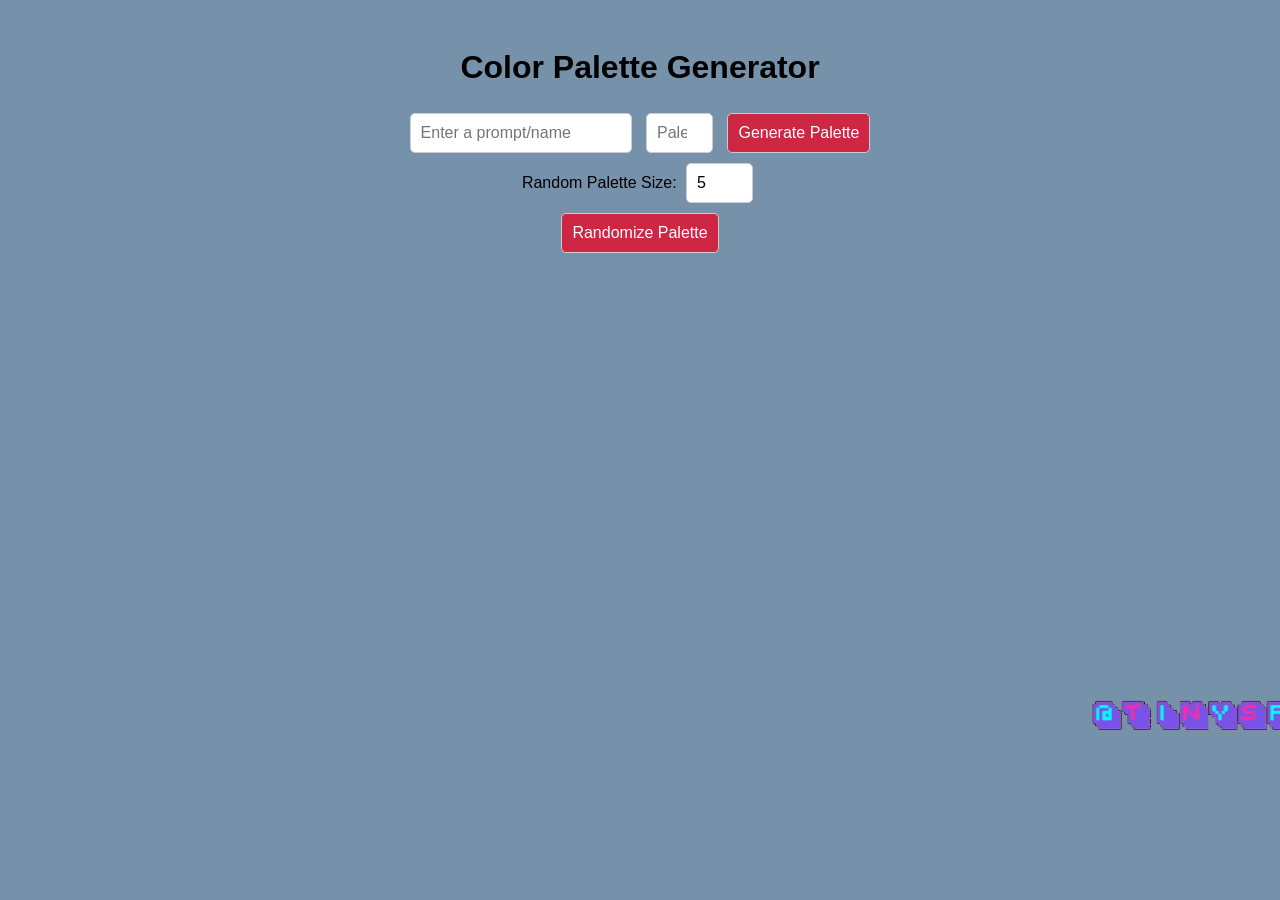
==== index.html @ bd86ca59 "Add files via upload" ====
<!DOCTYPE html>
<html lang="en">
<head>
  <meta charset="UTF-8">
  <meta name="viewport" content="width=device-width, initial-scale=1.0">
  <title>Color Palette Generator</title>
  <link rel="stylesheet" href="styles.css">
</head>
<body>
  <h1>Color Palette Generator</h1>

<!-- Form for user-defined palette generation -->
<form id="colorForm">
  <input type="text" id="name" placeholder="Enter a prompt/name" required>
  <input type="number" id="palette-size" placeholder="Palette size" min="4" max="16" required>
  <button type="submit">Generate Palette</button>
</form>

<!-- Input for random palette size -->
<div>
  <label for="random-palette-size">Random Palette Size:</label>
  <input type="number" id="random-palette-size" placeholder="Random palette size" min="4" max="16" value="5">
</div>

<!-- Button to randomize palette -->
<button id="randomizeButton">Randomize Palette</button>

<!-- Container to display the generated palette -->
<div id="paletteContainer"></div>

<!-- Buttons for actions after generating a palette -->
<div id="buttonsContainer" style="display: none;">
  <button id="copyButton">Copy Palette</button>
  <button id="saveButton">Save Palette</button>
  <button id="shareButton">Share Palette</button>
  <button id="exportJSONButton">Export as JSON</button>
  <button id="exportImageButton">Export as Image</button>
</div>

<!-- Watermark GIF/Instagram Link-->
 <a href="https://www.instagram.com/tinyspacegremlin" target="_blank" id="watermark">
 <img src="images/TSG-Watermark.gif" id="watermark" alt="Watermark"/>
</a>

  <script src="script.js"></script>
</body>
</html>
---- styles.css ----
/* Global Styles */
body {
  background-color: #7691aa;
  color: #000000;
  font-family: Arial, sans-serif;
  text-align: center;
  padding: 20px;
  transition: background-color 0.3s ease, color 0.3s ease;
}

h1 {
  color: #000000;
}

input, button {
  padding: 10px;
  margin: 5px;
  font-size: 1em;
  border-radius: 5px;
  border: 1px solid #ccc;
  transition: background-color 0.3s ease, color 0.3s ease, border 0.3s ease;
}

/* Button Styles */
button {
  background-color: hsl(350, 68%, 48%);
  color: white;
  cursor: pointer;
  transition: background-color 0.3s ease;
}

button:hover {
  background-color: #e95a79;
}

/* Palette Container */
#paletteContainer {
  display: flex;
  justify-content: center;
  flex-wrap: wrap; /* Allow color boxes to wrap on smaller screens */
  margin-top: 20px;
}

.colorBox {
  width: 100px;
  height: 100px;
  margin: 10px;
  border-radius: 5px;
  transition: border 0.3s ease;
}

#copyButton {
  padding: 10px;
  background-color: #4CAF50;
  color: white;
  border-radius: 5px;
  border: 1px solid #ccc;
  cursor: pointer;
  transition: background-color 0.3s ease;
}

#copyButton:hover {
  background-color: #5bc461;
}

/* Responsive Styles */
@media (max-width: 768px) {
  .colorBox {
    width: 80px;
    height: 80px;
  }

  button, input {
    padding: 8px;
    font-size: 0.9em;
  }
}

#watermark {
  position: fixed;
  top: 700px;
  left: 1090px;
  width: 500px;
  z-index: 1000;
}

#watermark:hover {
  opacity: 1;
  cursor: pointer;
}
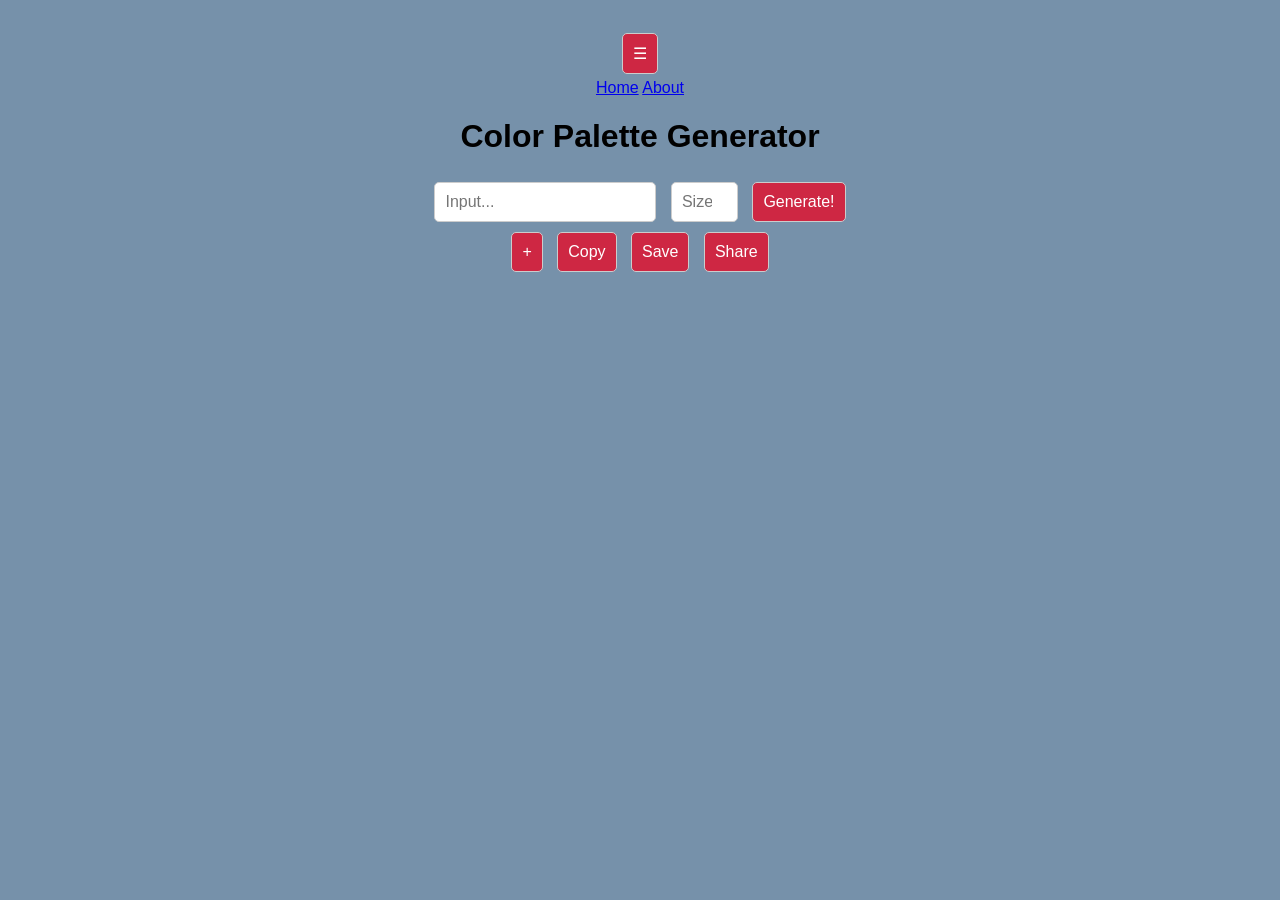
==== commit 4a248357: "Updated HTML code with IDs/Classes (Home Page) Added a sidebar navigation and a circular menu for ac" ====
--- a/index.html
+++ b/index.html
@@ -7,39 +7,36 @@
   <link rel="stylesheet" href="styles.css">
 </head>
 <body>
-  <h1>Color Palette Generator</h1>
 
-<!-- Form for user-defined palette generation -->
-<form id="colorForm">
-  <input type="text" id="name" placeholder="Enter a prompt/name" required>
-  <input type="number" id="palette-size" placeholder="Palette size" min="4" max="16" required>
-  <button type="submit">Generate Palette</button>
-</form>
+  <button id="toggleBtn" class="floating-toggle">☰</button>
 
-<!-- Input for random palette size -->
-<div>
-  <label for="random-palette-size">Random Palette Size:</label>
-  <input type="number" id="random-palette-size" placeholder="Random palette size" min="4" max="16" value="5">
-</div>
+  <div class="sidebar" id="sidebar">
+    <nav class="nav-links">
+      <a href="index.html">Home</a>
+      <a href="about.html">About</a>
+    </nav>
+  </div>
 
-<!-- Button to randomize palette -->
-<button id="randomizeButton">Randomize Palette</button>
+  <h1 id="mainTitle">Color Palette Generator</h1>
 
-<!-- Container to display the generated palette -->
-<div id="paletteContainer"></div>
+  <form id="colorForm">
+    <input type="text" id="userInput" placeholder="Input..." required>
+    <input type="number" id="userSize" placeholder="Size" min="3" max="10" required>
+    <button type="submit" id="genBtn">Generate!</button>
+  </form>
 
-<!-- Buttons for actions after generating a palette -->
-<div id="buttonsContainer" style="display: none;">
-  <button id="copyButton">Copy Palette</button>
-  <button id="saveButton">Save Palette</button>
-  <button id="shareButton">Share Palette</button>
-  <button id="exportJSONButton">Export as JSON</button>
-  <button id="exportImageButton">Export as Image</button>
-</div>
+  <div id="colorContain"></div>
 
-<!-- Watermark GIF/Instagram Link-->
- <a href="https://www.instagram.com/tinyspacegremlin" target="_blank" id="watermark">
- <img src="images/TSG-Watermark.gif" id="watermark" alt="Watermark"/>
+  <div class="circular-menu" id="circularMenu">
+    <button id="mainActionBtn" class="menu-btn">+</button>
+    <button id="copyAction" class="menu-item">Copy</button>
+    <button id="saveAction" class="menu-item">Save</button>
+    <button id="shareAction" class="menu-item">Share</button>
+  </div>
+
+
+<a href="https://www.instagram.com/tinyspacegremlin" target="_blank" id="watermark">
+  <img src="images/watermark.jpg" alt="Watermark">
 </a>
 
   <script src="script.js"></script>
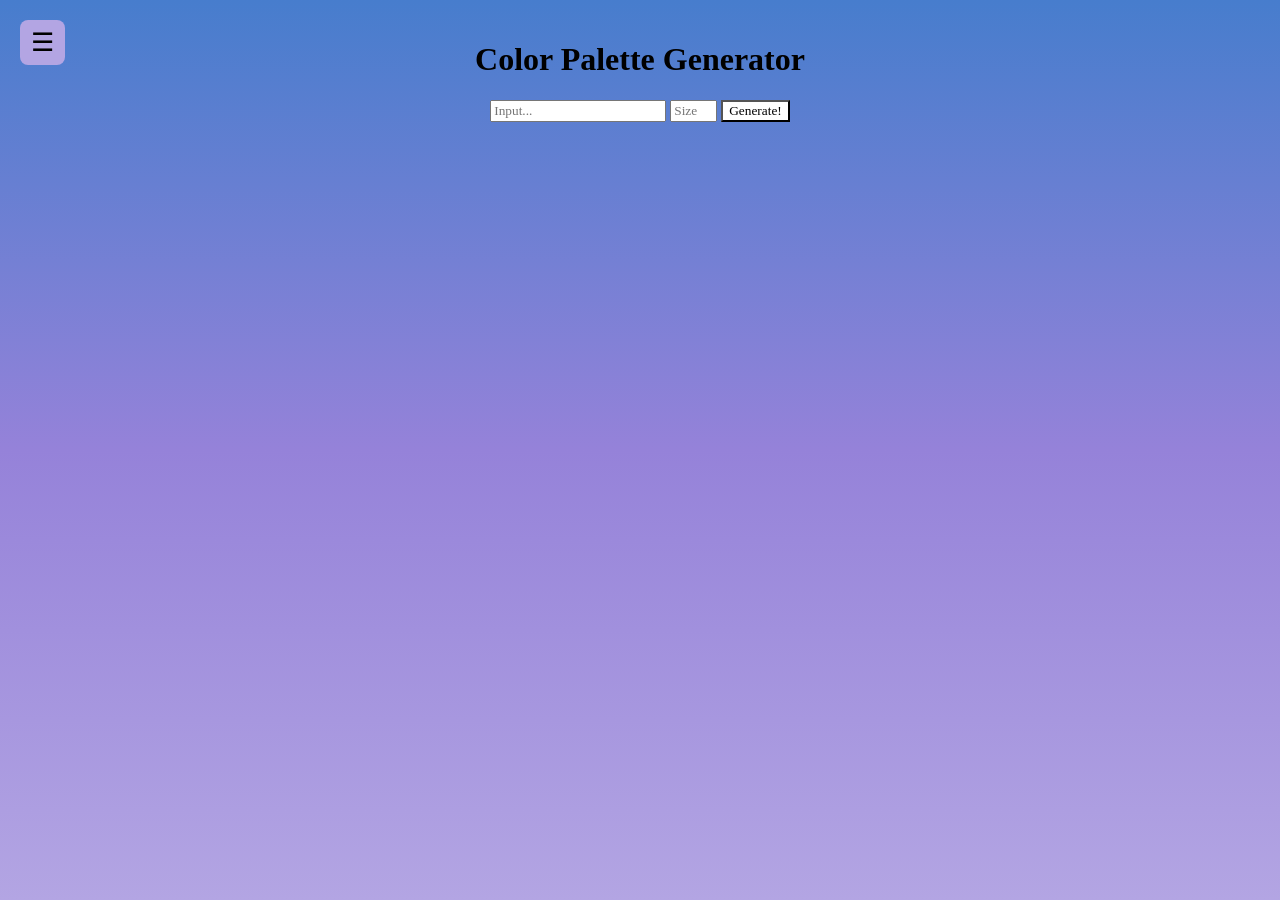
==== commit e512912c: "HTML Update Updated input field constraints in the color form." ====
--- a/index.html
+++ b/index.html
@@ -21,7 +21,7 @@
 
   <form id="colorForm">
     <input type="text" id="userInput" placeholder="Input..." required>
-    <input type="number" id="userSize" placeholder="Size" min="3" max="10" required>
+    <input type="number" id="userSize" placeholder="Size" min="4" max="10" required>
     <button type="submit" id="genBtn">Generate!</button>
   </form>
 
@@ -42,3 +42,4 @@
   <script src="script.js"></script>
 </body>
 </html>
+
--- a/styles.css
+++ b/styles.css
@@ -1,90 +1,231 @@
-/* Global Styles */
+/*General Styles */
+
 body {
-  background-color: #7691aa;
-  color: #000000;
-  font-family: Arial, sans-serif;
+  background-image: linear-gradient( 180deg, #477DCD, #9582D9, #B3A5E3);
   text-align: center;
   padding: 20px;
-  transition: background-color 0.3s ease, color 0.3s ease;
-}
-
-h1 {
-  color: #000000;
-}
-
-input, button {
-  padding: 10px;
-  margin: 5px;
-  font-size: 1em;
-  border-radius: 5px;
-  border: 1px solid #ccc;
-  transition: background-color 0.3s ease, color 0.3s ease, border 0.3s ease;
-}
-
-/* Button Styles */
-button {
-  background-color: hsl(350, 68%, 48%);
-  color: white;
-  cursor: pointer;
-  transition: background-color 0.3s ease;
-}
-
-button:hover {
-  background-color: #e95a79;
-}
-
-/* Palette Container */
-#paletteContainer {
+  height: 100%;
+  margin: 0;
+  background-repeat: no-repeat;
+  background-attachment: fixed;
+}
+
+
+#mainTitle {
+  font-family: 'Rockwell';
+}
+
+#genBtn {
+  font-family: 'Century Gothic';
+  background-color: #fff;
+}
+
+#userInput {
+  font-family: 'Century Gothic';
+}
+
+#userSize {
+  font-family: 'Century Gothic';
+}
+
+#colorContain {
   display: flex;
   justify-content: center;
-  flex-wrap: wrap; /* Allow color boxes to wrap on smaller screens */
-  margin-top: 20px;
+  flex-wrap: wrap;
+  margin-top: 30px;
+  flex-flow: row wrap;
+  max-width: 100%;
 }
 
 .colorBox {
+  width: 80px;
+  height: 80px;
+  margin: 5px;
+  border-radius: 20px;
+  border: #000 solid 3px;
+}
+
+/* Floating Toggle Button */
+.floating-toggle {
+  position: fixed;
+  top: 20px;
+  left: 20px;
+  width: 45px;
+  height: 45px;
+  font-size: 26px;
+  background-color: #B3A5E3;
+  color: #000000;
+  border: none;
+  border-radius: 8px;
+  cursor: pointer;
+  z-index: 1100;
+}
+
+/* Sidebar */
+.sidebar {
+  position: fixed;
+  top: 0;
+  left: 0;
+  width: 200px;
+  height: 100vh;
+  background-color: #A3BEE6;
+  transform: translateX(-240px);
+  transition: transform 0.3s ease;
+  padding-top: 80px;
+  z-index: 1000;
+}
+
+.sidebar.active {
+  transform: translateX(0);
+}
+
+.nav-links {
+  display: flex;
+  flex-direction: column;
+  padding-left: 5px;
+}
+
+.nav-links a {
+  color: #000000;
+  font-family: 'Century Gothic';
+  text-decoration: none;
+  font-size: 22px;
+  margin-bottom: 20px;
+}
+
+.nav-links a:hover {
+  color: #FFFFFF;
+}
+
+/* Circular Action Menu */
+
+.circular-menu {
+  position: fixed;
+  bottom: 40px;
+  left: 40px;
+  width: 80px;
+  height: 80px;
+  display: none;
+}
+
+/* Main + button */
+.menu-btn {
+  width: 70px;
+  height: 70px;
+  border-radius: 40%;
+  background: #477DCD;
+  color: #593CC3;
+  font-size: 32px;
+  border: none;
+  cursor: pointer;
+  position: absolute;
+  bottom: 0;
+  right: 0;
+  z-index: 10;
+  transition: transform 0.35s ease;
+}
+
+.circular-menu.active .menu-btn {
+  transform: rotate(45deg);
+  background-color: #593CC3;
+  color: #477DCD;
+}
+
+/* Action buttons */
+.menu-item {
+  position: absolute;
+  width: 55px;
+  height: 55px;
+  border-radius: 50%;
+  background-image: linear-gradient(#2D5DA4, #5B8BD2);
+  border: none;
+  cursor: pointer;
+
+  opacity: 0;
+  transform: scale(0);
+
+  transition:
+    transform 0.45s cubic-bezier(.68,-0.55,.27,1.55),
+    opacity 0.2s ease,
+    background-image 0.3s ease;
+   
+}
+
+
+/* Hover color change */
+.menu-item:hover {
+  background-image: linear-gradient(#5B8BD2, #2D5DA4);
+}
+
+/* Active state */
+.circular-menu.active .menu-item {
+  opacity: 1;
+}
+
+/* Visual order: Copy → Save → Share */
+.circular-menu.active #copyAction {
+  transform: translate(0, -90px) scale(1);
+}
+
+.circular-menu.active #saveAction {
+  transform: translate(65px, -65px) scale(1);
+}
+
+.circular-menu.active #shareAction {
+  transform: translate(90px, 0) scale(1);
+}
+
+/* Hover feedback */
+.menu-item:hover {
+  transform: scale(1.15) translate(var(--x, 0), var(--y, 0));
+}
+
+
+#watermark {
+  position: fixed;
+  bottom: 20px;
+  right: 20px;
+  height: 100px;
+  width: 100px;
+  z-index: 1000;
+  cursor: pointer;
+  display: none;
+}
+
+
+#watermark img {
   width: 100px;
   height: 100px;
-  margin: 10px;
-  border-radius: 5px;
-  transition: border 0.3s ease;
-}
-
-#copyButton {
-  padding: 10px;
-  background-color: #4CAF50;
-  color: white;
-  border-radius: 5px;
-  border: 1px solid #ccc;
-  cursor: pointer;
-  transition: background-color 0.3s ease;
-}
-
-#copyButton:hover {
-  background-color: #5bc461;
-}
-
-/* Responsive Styles */
-@media (max-width: 768px) {
-  .colorBox {
-    width: 80px;
-    height: 80px;
-  }
-
-  button, input {
-    padding: 8px;
-    font-size: 0.9em;
-  }
-}
-
-#watermark {
-  position: fixed;
-  top: 700px;
-  left: 1090px;
-  width: 500px;
-  z-index: 1000;
-}
-
-#watermark:hover {
-  opacity: 1;
-  cursor: pointer;
-}+  object-fit: contain;
+  display: block;
+}
+
+
+
+/*About Page Styles */
+
+#aboutStuff {
+  font-family: 'Rockwell';
+}
+
+#badExplain {
+  font-family: 'Century Gothic';
+}
+
+.note {
+  font-size: 10px;
+}
+
+
+
+
+
+
+
+
+
+
+
+
+
+
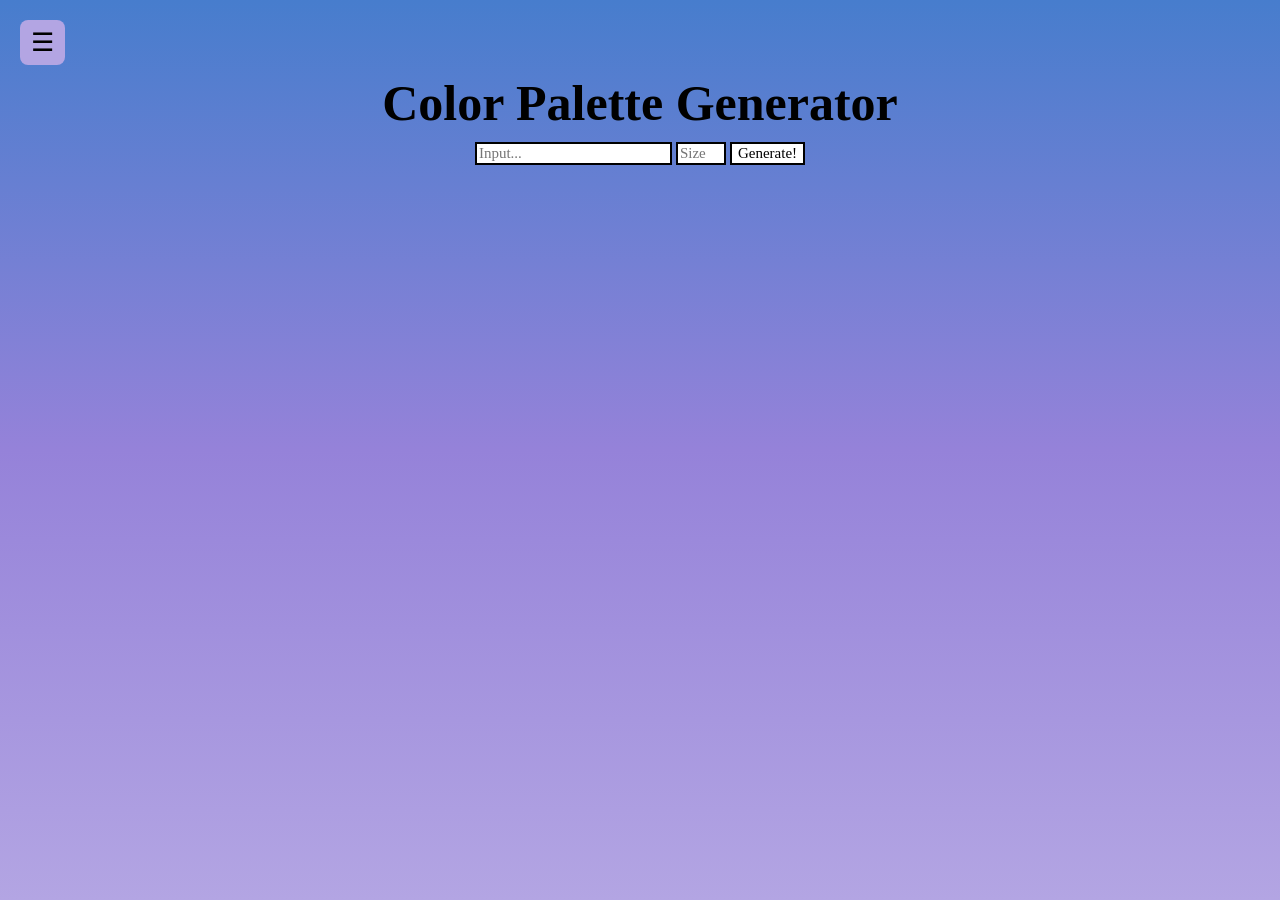
==== commit 41fd1bd4: "HTML Update for Main page" ====
--- a/index.html
+++ b/index.html
@@ -1,3 +1,5 @@
+<!--HTML for the Main Page-->
+
 <!DOCTYPE html>
 <html lang="en">
 <head>
@@ -43,3 +45,4 @@
 </body>
 </html>
 
+
--- a/styles.css
+++ b/styles.css
@@ -13,27 +13,40 @@
 
 #mainTitle {
   font-family: 'Rockwell';
+  font-size: 50px;
+  padding: 20px;
+  margin-bottom: -15px;
+  
 }
 
 #genBtn {
   font-family: 'Century Gothic';
-  background-color: #fff;
+  background: #FFFFFF;
+  border: #000 solid 2px;
+  font-size: 15px;
+  margin-top: 5px;
 }
 
 #userInput {
   font-family: 'Century Gothic';
+  background: #FFFFFF;
+  border: #000 solid 2px;
+  font-size: 15px;
 }
 
 #userSize {
   font-family: 'Century Gothic';
+  background: #FFFFFF;
+  border: #000 solid 2px;
+  font-size: 15px;
 }
 
 #colorContain {
+  padding: 15px;
   display: flex;
   justify-content: center;
   flex-wrap: wrap;
   margin-top: 30px;
-  flex-flow: row wrap;
   max-width: 100%;
 }
 
@@ -42,7 +55,7 @@
   height: 80px;
   margin: 5px;
   border-radius: 20px;
-  border: #000 solid 3px;
+  border: #000000 solid 3px;
 }
 
 /* Floating Toggle Button */
@@ -115,7 +128,7 @@
   border-radius: 40%;
   background: #477DCD;
   color: #593CC3;
-  font-size: 32px;
+  font-size: 36px;
   border: none;
   cursor: pointer;
   position: absolute;
@@ -140,6 +153,7 @@
   background-image: linear-gradient(#2D5DA4, #5B8BD2);
   border: none;
   cursor: pointer;
+  color: black;
 
   opacity: 0;
   transform: scale(0);
@@ -155,6 +169,8 @@
 /* Hover color change */
 .menu-item:hover {
   background-image: linear-gradient(#5B8BD2, #2D5DA4);
+  color: white;
+
 }
 
 /* Active state */
@@ -194,8 +210,8 @@
 
 
 #watermark img {
-  width: 100px;
-  height: 100px;
+  width: 150px;
+  height: 150px;
   object-fit: contain;
   display: block;
 }
